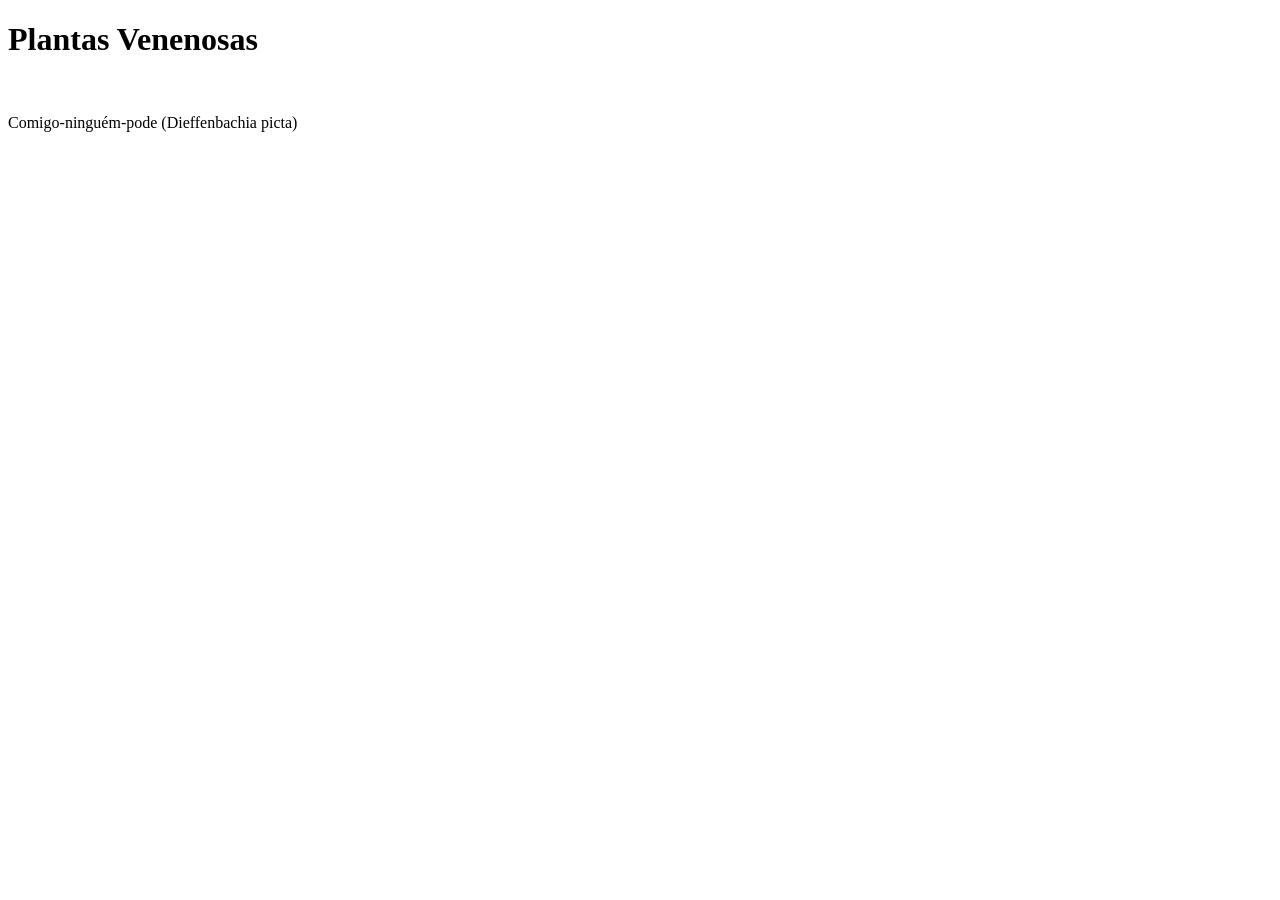
==== index.html @ a28887d2 "Add initial HTML structure for project" ====
<!DOCTYPE html>
<html lang="pt-br">
<head>
    <meta charset="UTF-8">
    <meta name="viewport" content="width=device-width, initial-scale=1.0">
    <link rel="stylesheet" href="style.css">
    <title>Projeto Avaliativo</title>
</head>

<body>
    <header>
        <h1>Plantas Venenosas</h1>
    </header>
    <img src="./img/Dieffenbachia_bauseii_blog.jpg" alt="" >
     <p> Comigo-ninguém-pode (Dieffenbachia picta) </p>
</body>
</html>
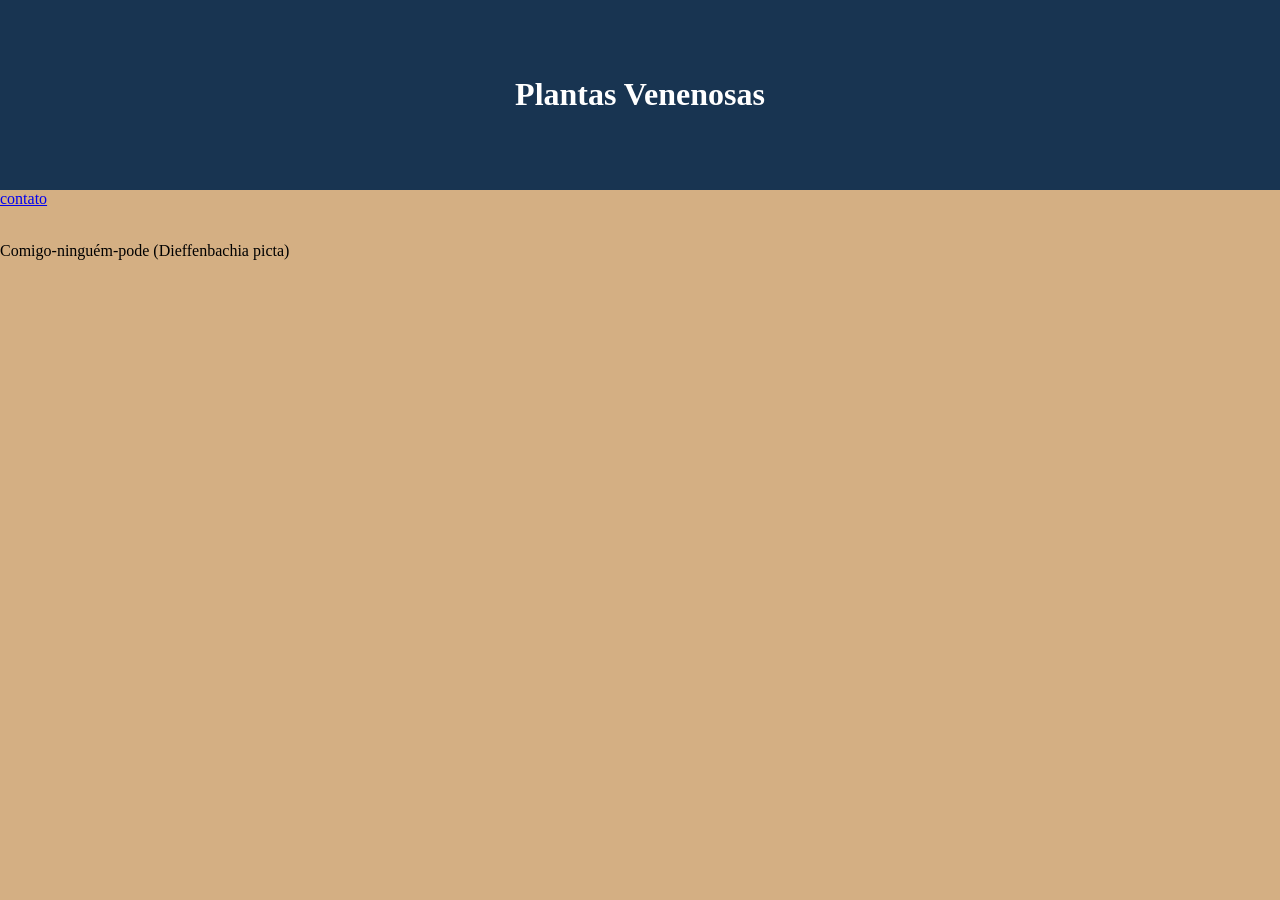
==== commit 906502a7: "index.html" ====
--- a/index.html
+++ b/index.html
@@ -11,6 +11,11 @@
     <header>
         <h1>Plantas Venenosas</h1>
     </header>
+
+    <nav>
+        <a href="./contato.html">contato</a>
+    </nav>
+
     <img src="./img/Dieffenbachia_bauseii_blog.jpg" alt="" >
      <p> Comigo-ninguém-pode (Dieffenbachia picta) </p>
 </body>
--- a/style.css
+++ b/style.css
@@ -0,0 +1,4 @@
+body { background-color: #D4Af83; margin: 0%; }
+p { font-family: Georgia; }
+header { background-color: #183451; padding: 15px; }
+h1 { text-align: center; color: white; padding: 40px;  }
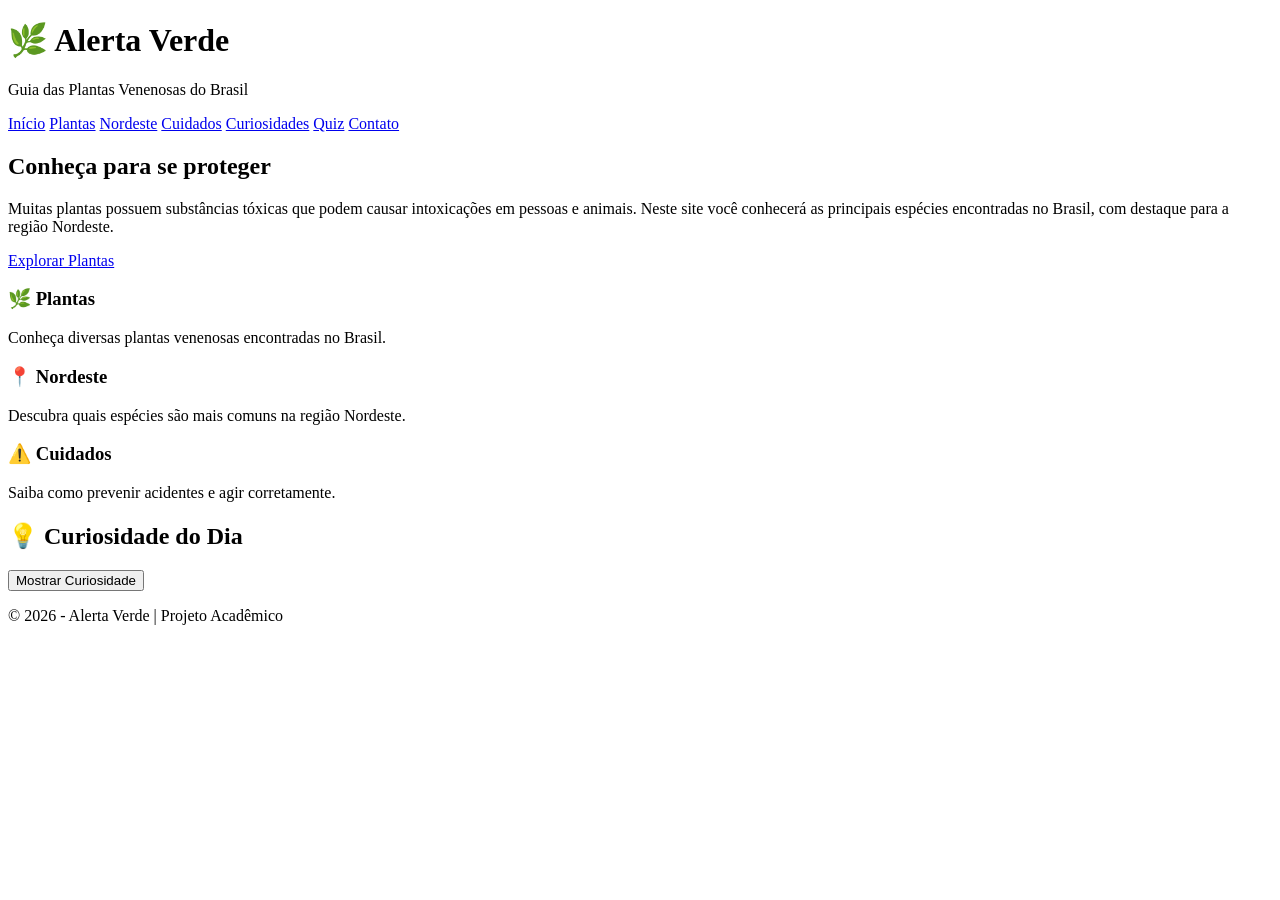
==== commit d7897a6d: "Revamp index.html for Alerta Verde project" ====
--- a/index.html
+++ b/index.html
@@ -1,22 +1,152 @@
 <!DOCTYPE html>
-<html lang="pt-br">
+<html lang="pt-BR">
+
 <head>
+
     <meta charset="UTF-8">
+
     <meta name="viewport" content="width=device-width, initial-scale=1.0">
-    <link rel="stylesheet" href="style.css">
-    <title>Projeto Avaliativo</title>
+
+    <title>Alerta Verde</title>
+
+    <link rel="stylesheet" href="estilo.css">
+
 </head>
 
 <body>
+
+    <!-- Cabeçalho -->
     <header>
-        <h1>Plantas Venenosas</h1>
+
+        <div class="logo">
+
+            <h1>🌿 Alerta Verde</h1>
+
+            <p>Guia das Plantas Venenosas do Brasil</p>
+
+        </div>
+
+        <nav>
+
+            <a href="index.html">Início</a>
+
+            <a href="plantas.html">Plantas</a>
+
+            <a href="nordeste.html">Nordeste</a>
+
+            <a href="cuidados.html">Cuidados</a>
+
+            <a href="curiosidades.html">Curiosidades</a>
+
+            <a href="quiz.html">Quiz</a>
+
+            <a href="contato.html">Contato</a>
+
+        </nav>
+
     </header>
 
-    <nav>
-        <a href="./contato.html">contato</a>
-    </nav>
 
-    <img src="./img/Dieffenbachia_bauseii_blog.jpg" alt="" >
-     <p> Comigo-ninguém-pode (Dieffenbachia picta) </p>
+    <!-- Banner -->
+
+    <section class="banner">
+
+        <div class="banner-texto">
+
+            <h2>Conheça para se proteger</h2>
+
+            <p>
+
+                Muitas plantas possuem substâncias tóxicas que podem causar intoxicações em pessoas e animais.
+                Neste site você conhecerá as principais espécies encontradas no Brasil, com destaque para a região Nordeste.
+
+            </p>
+
+            <a href="plantas.html" class="botao">
+
+                Explorar Plantas
+
+            </a>
+
+        </div>
+
+    </section>
+
+
+    <!-- Cards -->
+
+    <section class="cards">
+
+        <div class="card">
+
+            <h3>🌿 Plantas</h3>
+
+            <p>
+
+                Conheça diversas plantas venenosas encontradas no Brasil.
+
+            </p>
+
+        </div>
+
+        <div class="card">
+
+            <h3>📍 Nordeste</h3>
+
+            <p>
+
+                Descubra quais espécies são mais comuns na região Nordeste.
+
+            </p>
+
+        </div>
+
+        <div class="card">
+
+            <h3>⚠️ Cuidados</h3>
+
+            <p>
+
+                Saiba como prevenir acidentes e agir corretamente.
+
+            </p>
+
+        </div>
+
+    </section>
+
+
+    <!-- Curiosidade -->
+
+    <section class="curiosidade">
+
+        <h2>💡 Curiosidade do Dia</h2>
+
+        <button onclick="mostrarCuriosidade()">
+
+            Mostrar Curiosidade
+
+        </button>
+
+        <p id="textoCuriosidade"></p>
+
+    </section>
+
+
+    <!-- Rodapé -->
+
+    <footer>
+
+        <p>
+
+            © 2026 - Alerta Verde | Projeto Acadêmico
+
+        </p>
+
+    </footer>
+
+    <script src="script.js"></script>
+
 </body>
+
 </html>
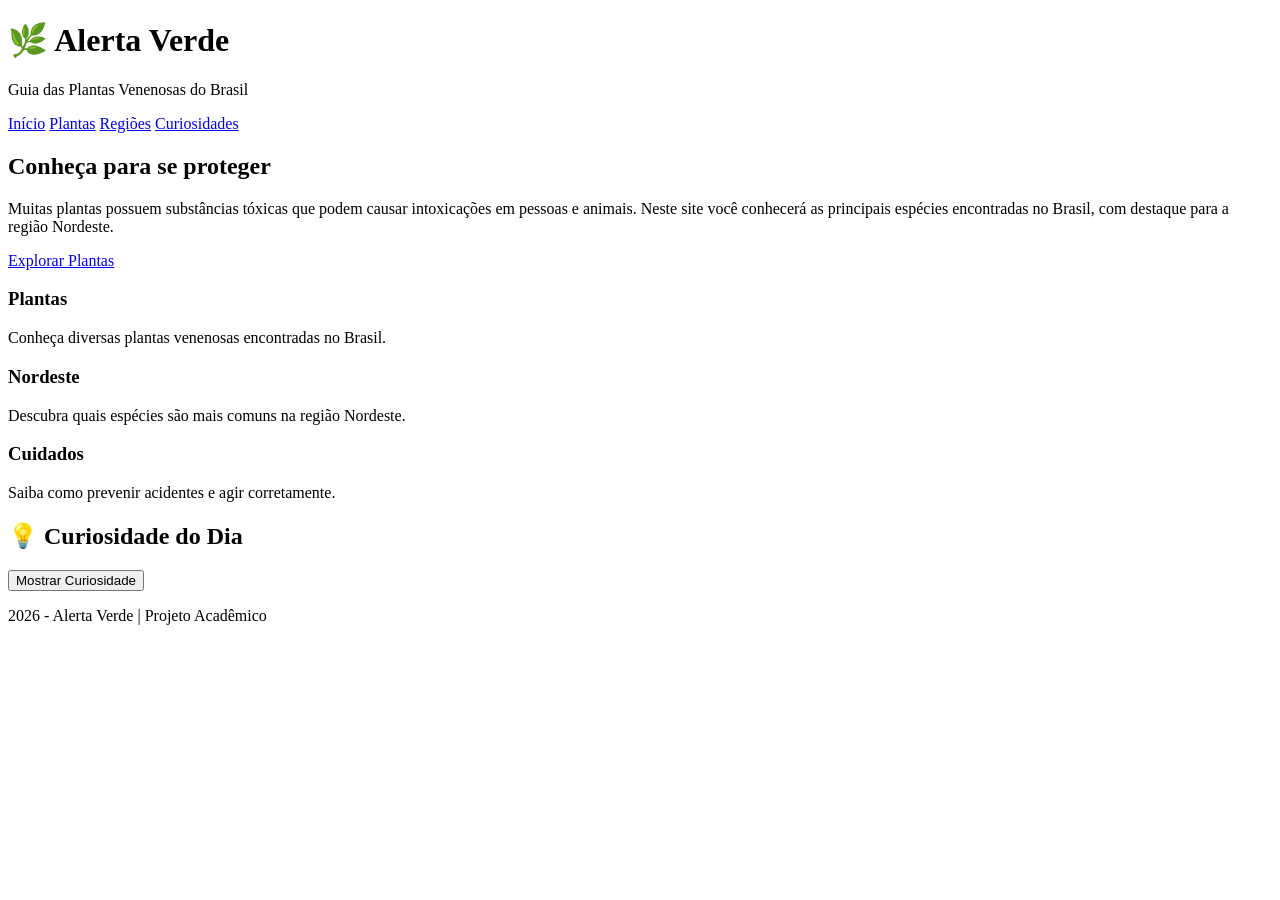
==== commit fb61e371: "Refactor HTML structure and update content" ====
--- a/index.html
+++ b/index.html
@@ -4,11 +4,8 @@
 <head>
 
     <meta charset="UTF-8">
-
     <meta name="viewport" content="width=device-width, initial-scale=1.0">
-
     <title>Alerta Verde</title>
-
     <link rel="stylesheet" href="estilo.css">
 
 </head>
@@ -29,18 +26,9 @@
         <nav>
 
             <a href="index.html">Início</a>
-
             <a href="plantas.html">Plantas</a>
-
-            <a href="nordeste.html">Nordeste</a>
-
-            <a href="cuidados.html">Cuidados</a>
-
+            <a href="nordeste.html">Regiões</a>
             <a href="curiosidades.html">Curiosidades</a>
-
-            <a href="quiz.html">Quiz</a>
-
-            <a href="contato.html">Contato</a>
 
         </nav>
 
@@ -50,6 +38,7 @@
     <!-- Banner -->
 
     <section class="banner">
+        
 
         <div class="banner-texto">
 
@@ -79,7 +68,7 @@
 
         <div class="card">
 
-            <h3>🌿 Plantas</h3>
+            <h3>Plantas</h3>
 
             <p>
 
@@ -91,7 +80,7 @@
 
         <div class="card">
 
-            <h3>📍 Nordeste</h3>
+            <h3>Nordeste</h3>
 
             <p>
 
@@ -103,7 +92,7 @@
 
         <div class="card">
 
-            <h3>⚠️ Cuidados</h3>
+            <h3>Cuidados</h3>
 
             <p>
 
@@ -133,13 +122,13 @@
     </section>
 
 
-    <!-- Rodapé -->
+    <!-- Rodapé --> 
 
     <footer>
 
         <p>
 
-            © 2026 - Alerta Verde | Projeto Acadêmico
+            2026 - Alerta Verde | Projeto Acadêmico
 
         </p>
 
